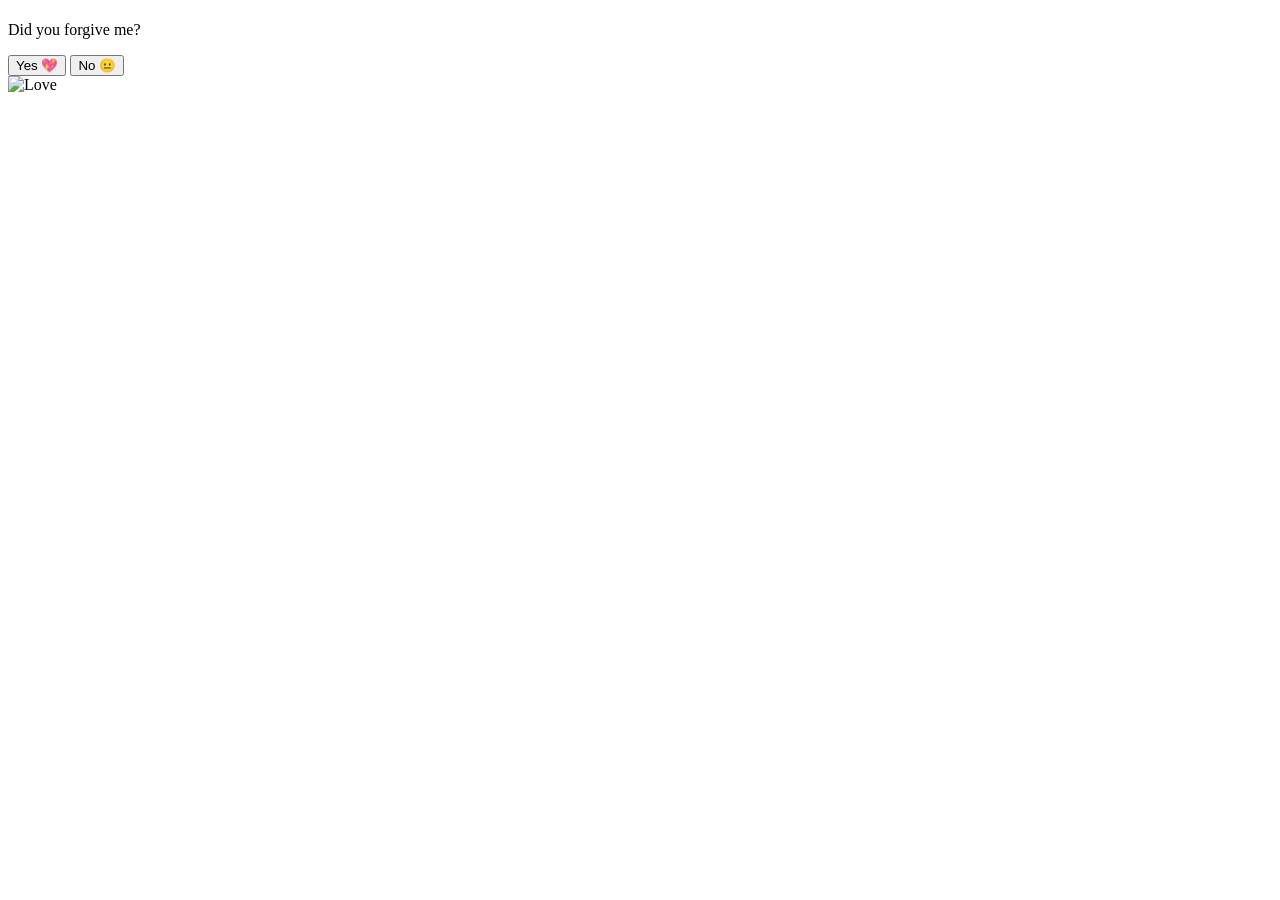
==== index.html @ d262cd90 "Add initial HTML structure for apology page" ====
<!DOCTYPE html>
<html lang="en">
<head>
  <meta charset="UTF-8">
  <title>I’m Sorry 💙</title>
  <meta name="viewport" content="width=device-width, initial-scale=1.0">
  <link rel="stylesheet" href="style.css">
</head>
<body>

  <div id="container">
    <h1 id="message"></h1>
    <p id="question">Did you forgive me?</p>

    <div id="buttons">
      <button id="yesBtn">Yes 💖</button>
      <button id="noBtn">No 😐</button>
    </div>

    <img id="loveImage" src="love.jpg" alt="Love">
  </div>

  <!-- Background Music -->
  <audio id="bgMusic" src="music.mp3" loop></audio>

  <script src="script.js"></script>
</body>
</html>
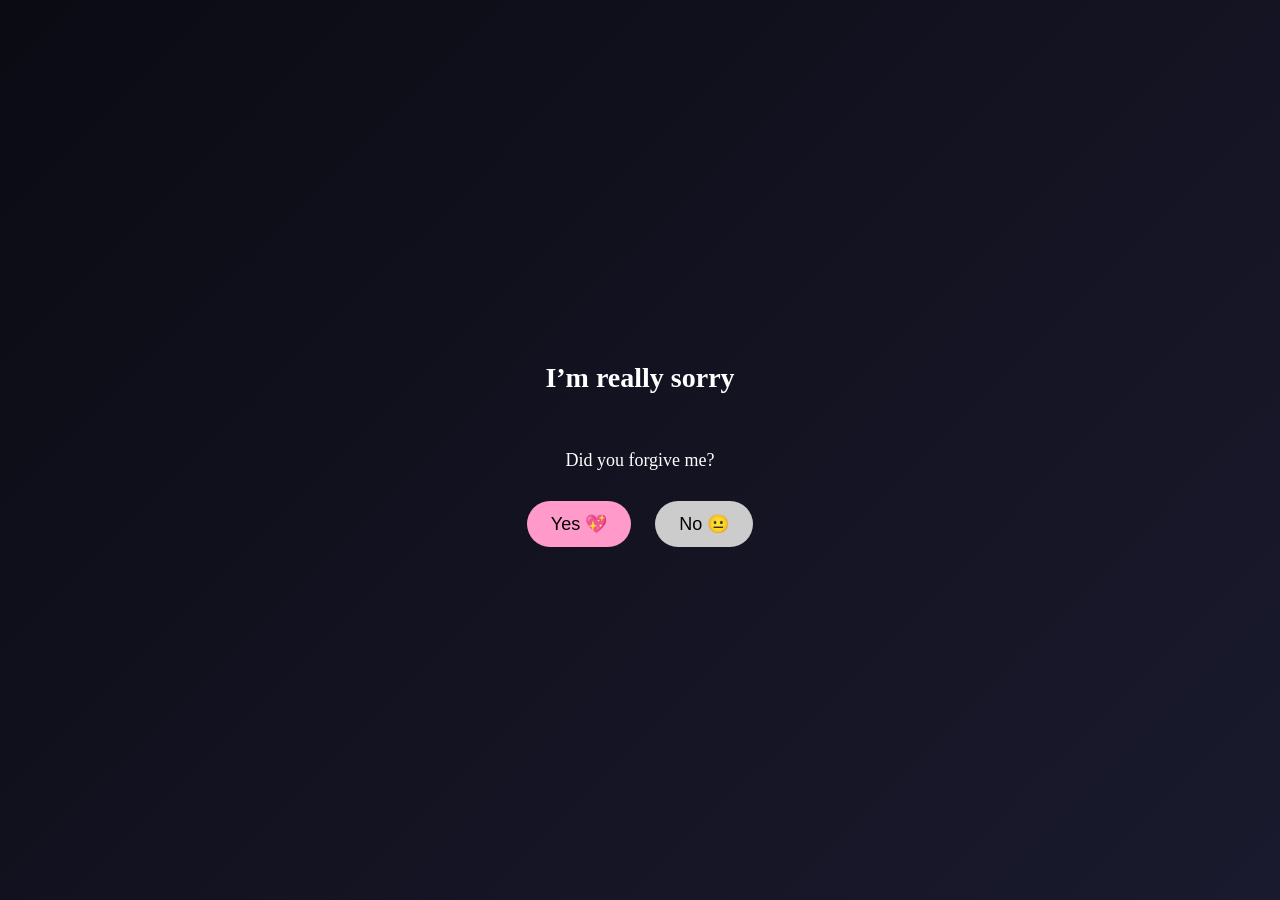
==== commit b9610158: "Add missing newline at the start of index.html" ====
--- a/index.html
+++ b/index.html
@@ -1,3 +1,4 @@
+
 <!DOCTYPE html>
 <html lang="en">
 <head>
--- a/style.css
+++ b/style.css
@@ -0,0 +1,62 @@
+body {
+  margin: 0;
+  height: 100vh;
+  background: linear-gradient(135deg, #0b0b14, #1a1a2e);
+  display: flex;
+  justify-content: center;
+  align-items: center;
+  font-family: "Comic Sans MS", cursive;
+  color: #fff;
+  overflow: hidden;
+}
+
+#container {
+  text-align: center;
+  padding: 20px;
+}
+
+h1 {
+  font-size: 28px;
+  min-height: 70px;
+}
+
+p {
+  font-size: 18px;
+  margin-bottom: 20px;
+}
+
+button {
+  font-size: 18px;
+  padding: 12px 24px;
+  margin: 10px;
+  border: none;
+  border-radius: 25px;
+  cursor: pointer;
+  transition: transform 0.2s ease;
+}
+
+/* Button animation */
+button:hover {
+  transform: scale(1.1);
+}
+
+#yesBtn {
+  background: #ff9acb;
+}
+
+#noBtn {
+  background: #ccc;
+  position: relative;
+}
+
+#loveImage {
+  display: none;
+  margin-top: 20px;
+  max-width: 80%;
+  border-radius: 20px;
+}
+
+/* Mobile */
+@media (max-width: 600px) {
+  h1 { font-size: 22px; }
+}
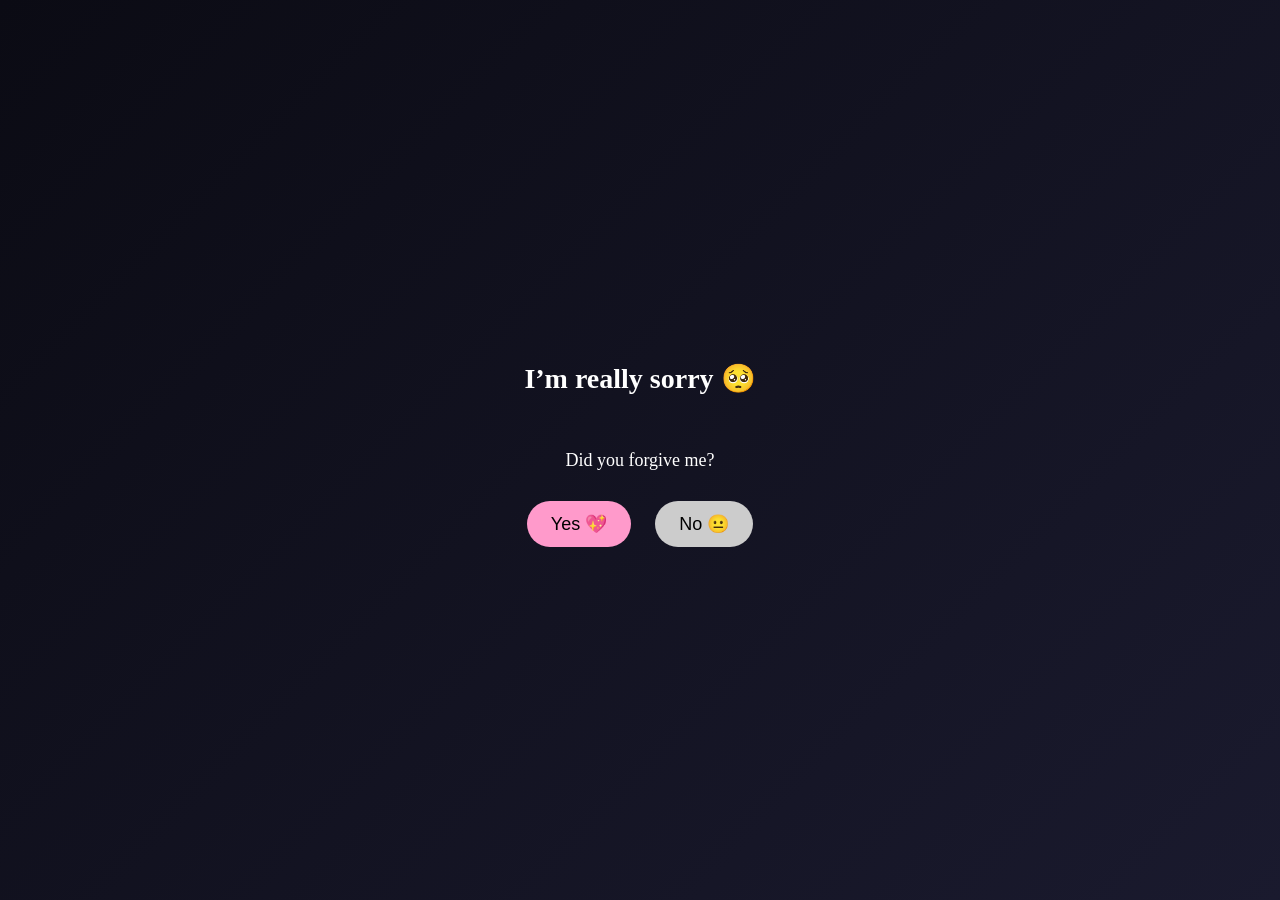
==== commit c48e6e66: "Update index.html" ====
--- a/index.html
+++ b/index.html
@@ -18,7 +18,7 @@
       <button id="noBtn">No 😐</button>
     </div>
 
-    <img id="loveImage" src="love.jpg" alt="Love">
+    <img id="loveImage" src="love (1).jpg" alt="Love">
   </div>
 
   <!-- Background Music -->
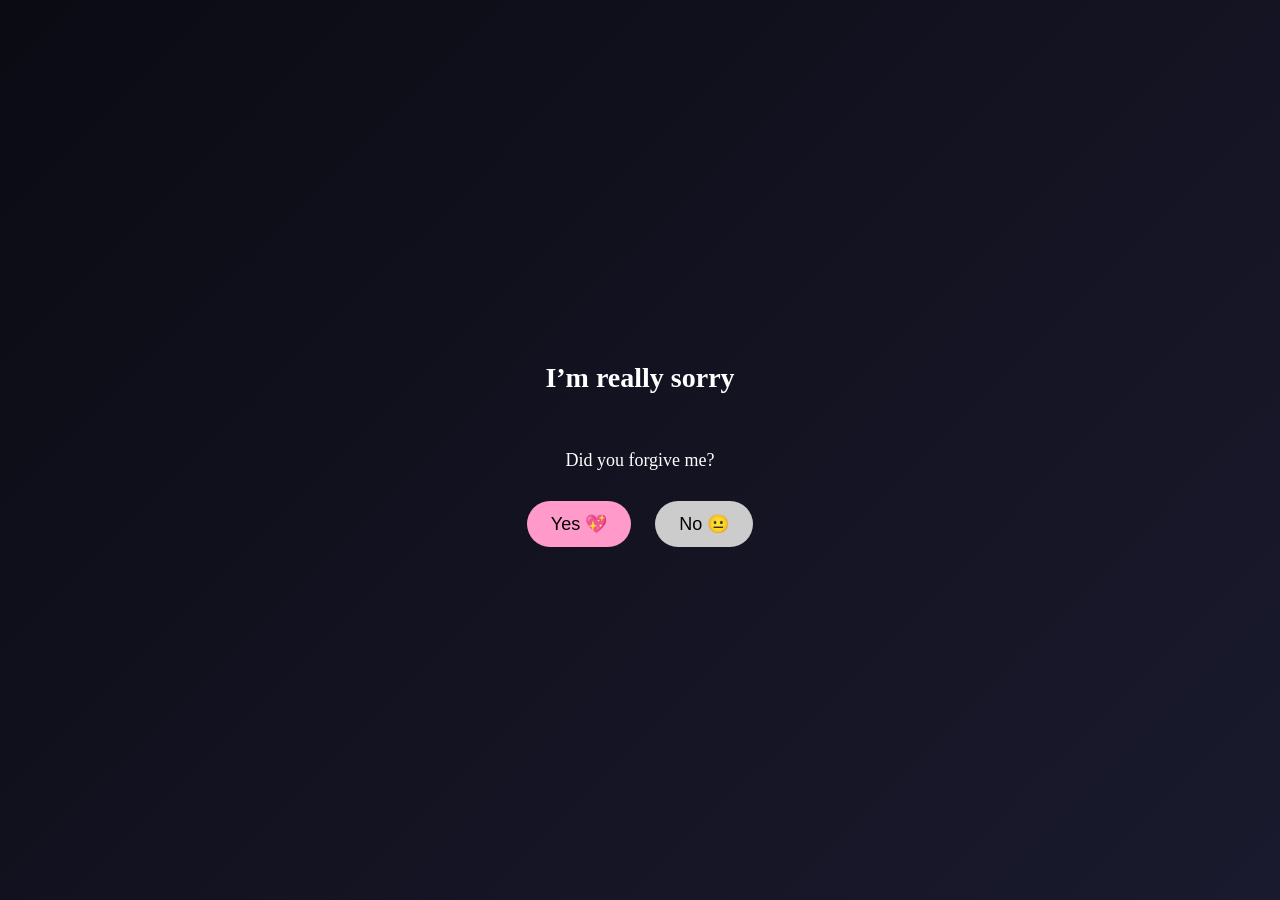
==== commit b3a9635e: "Update index.html" ====
--- a/index.html
+++ b/index.html
@@ -18,7 +18,7 @@
       <button id="noBtn">No 😐</button>
     </div>
 
-    <img id="loveImage" src="love (1).jpg" alt="Love">
+    <img id="loveImage" src="love (2).jpg" alt="Love">
   </div>
 
   <!-- Background Music -->
